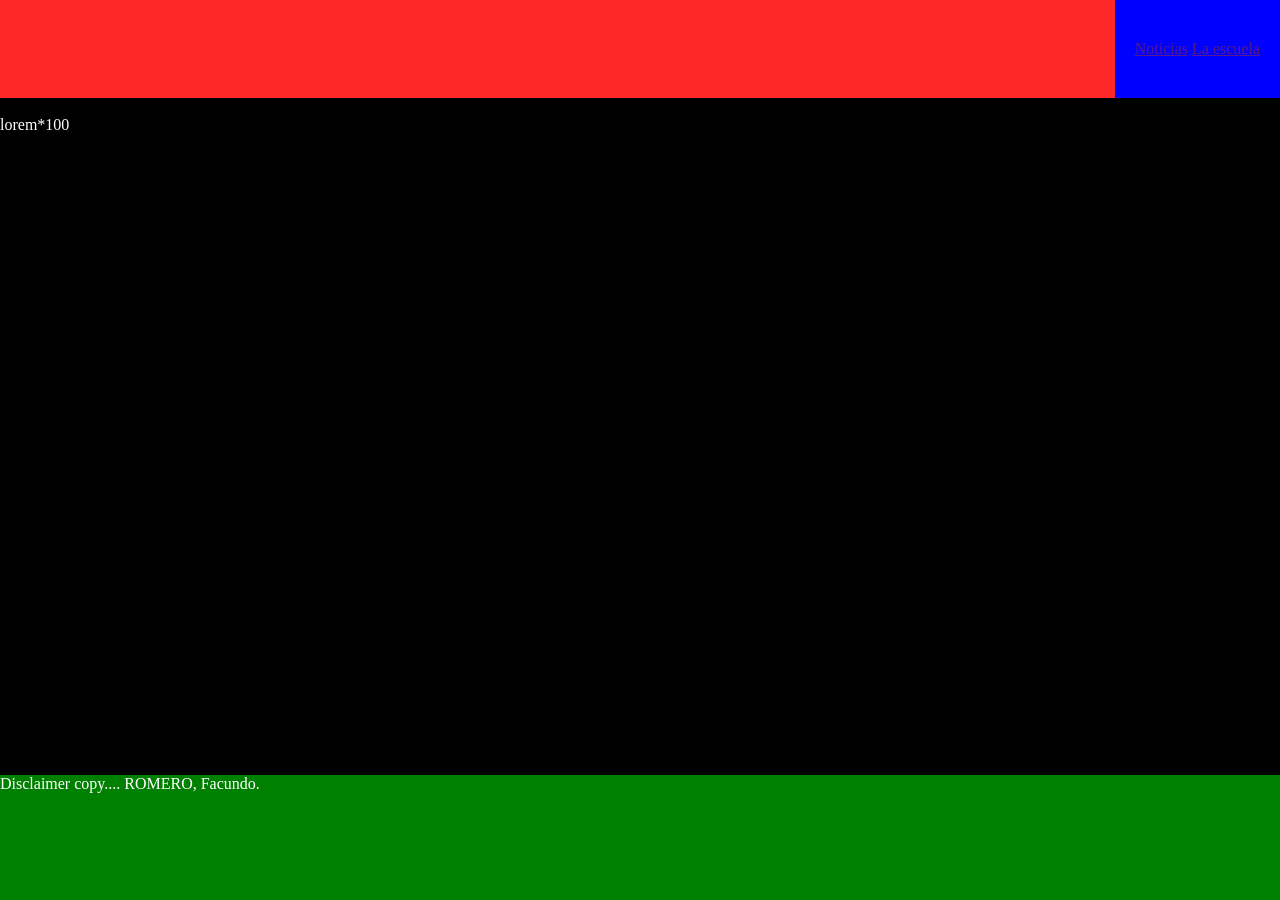
==== index.html @ 22b834b7 "Update index.html" ====
<!DOCTYPE html>
<html lang="en">
<head>
    <meta charset="UTF-8">
    <meta name="viewport" content="width=device-width, initial-scale=1.0">
    <title>Prueba GH</title>
    <link rel="stylesheet" href="style.css">
    <link rel="stylesheet" href="footerfix.css">
</head>
<body>
    <header >
        <img class="" src="" alt="">
        <nav>
            <a href="">Noticias</a>
            <a href="">La escuela</a>
        </nav>
    </header>
    <main>
        <img class="" src="https://davinci.edu.ar/images/logo-davinci-blanco.svg" alt="">
        <p>lorem*100</p>
    </main>
    <footer>
        Disclaimer copy.... ROMERO, Facundo.
    </footer>
</body>
</html>
---- style.css ----
body{
    background-color: black;
    color: white;
}
header{
    display: inline-flex;
    justify-content: space-between;
    align-items: center;
    background-color: rgb(255, 40, 40);
    img{
        width: 200px;
        padding: 10px 30px;
    }
    nav{
       background-color: blue; 
       padding: 40px 20px;

    }
}
img{
    width: 500px;
}
footer{
    background-color: green;
}
---- footerfix.css ----
*{
    margin: 0;
}
body{
    min-height: 100vh;
    display: flex; /*Si divido en 7 partes*/
    flex-direction: column;
}
main{
    flex: 6; /*asigno 6 partes*/
}
footer{
    flex: 1; /*asigno 1 partes*/
}
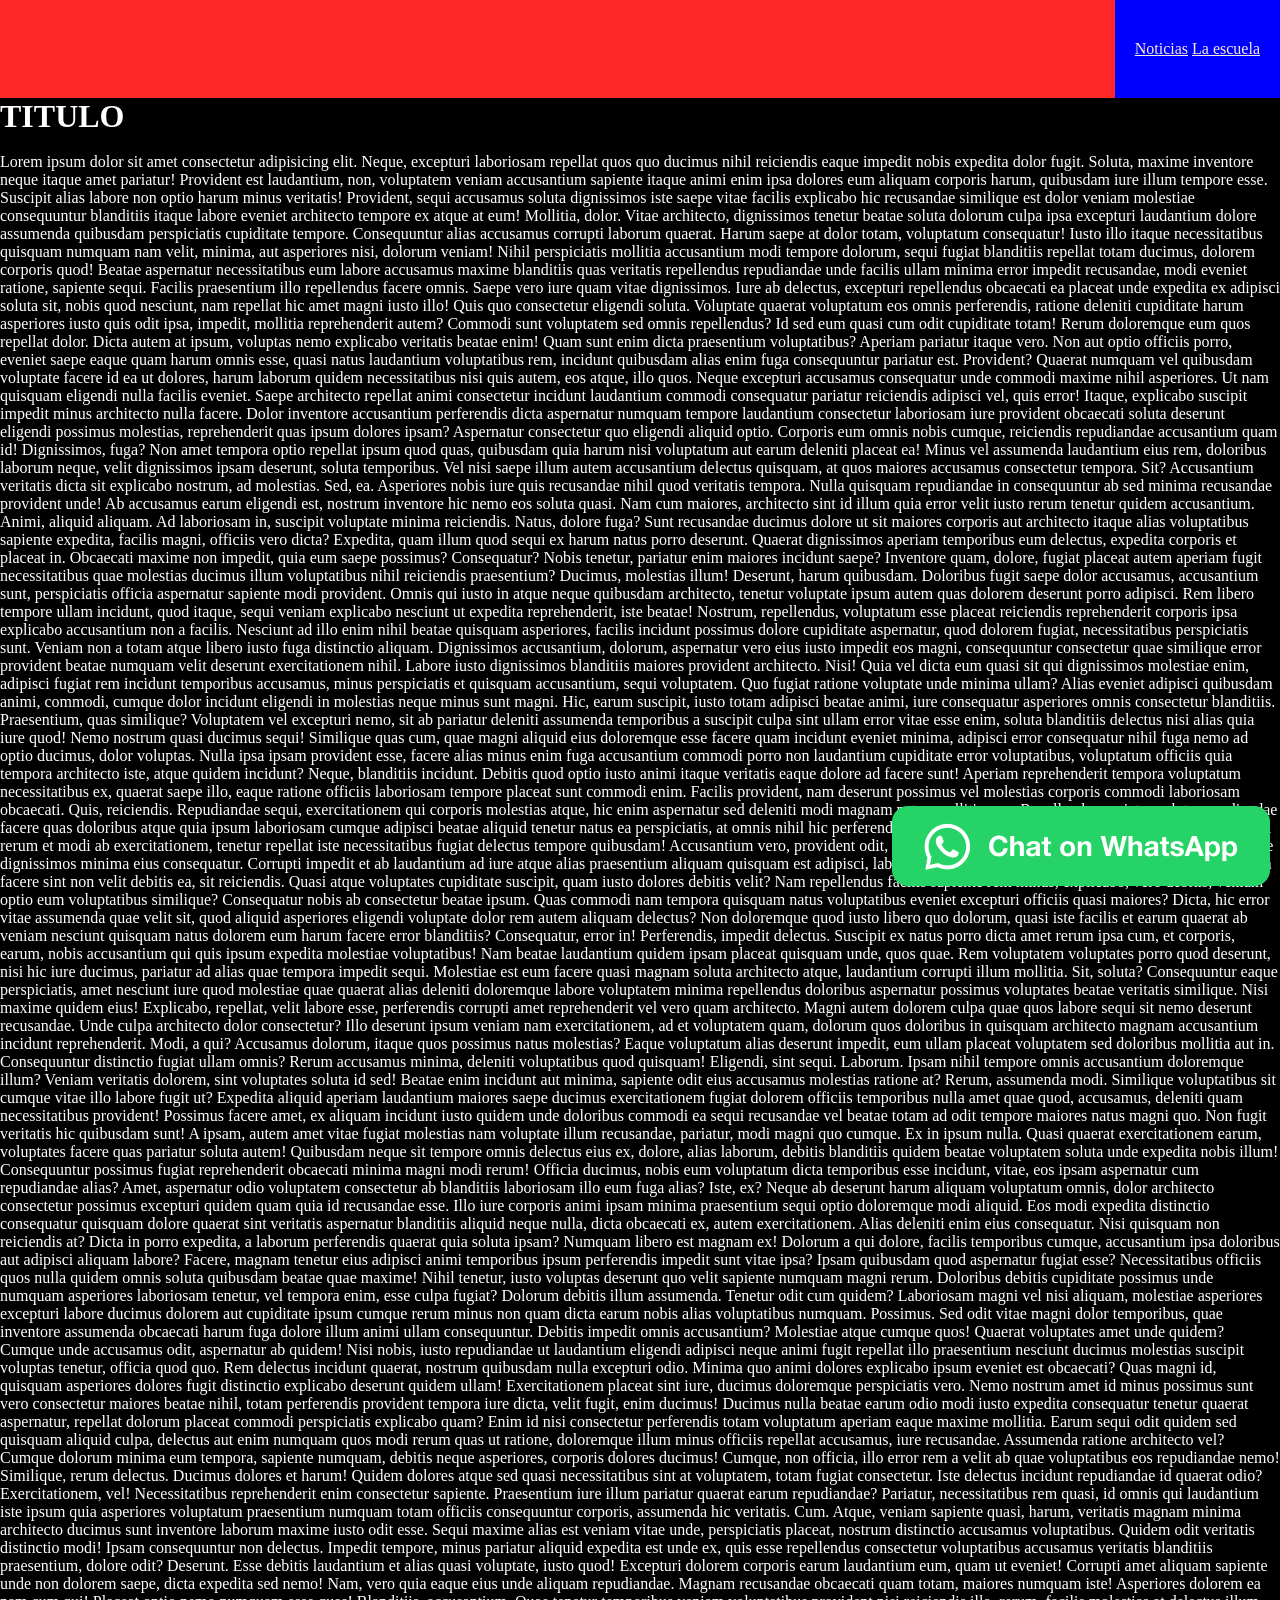
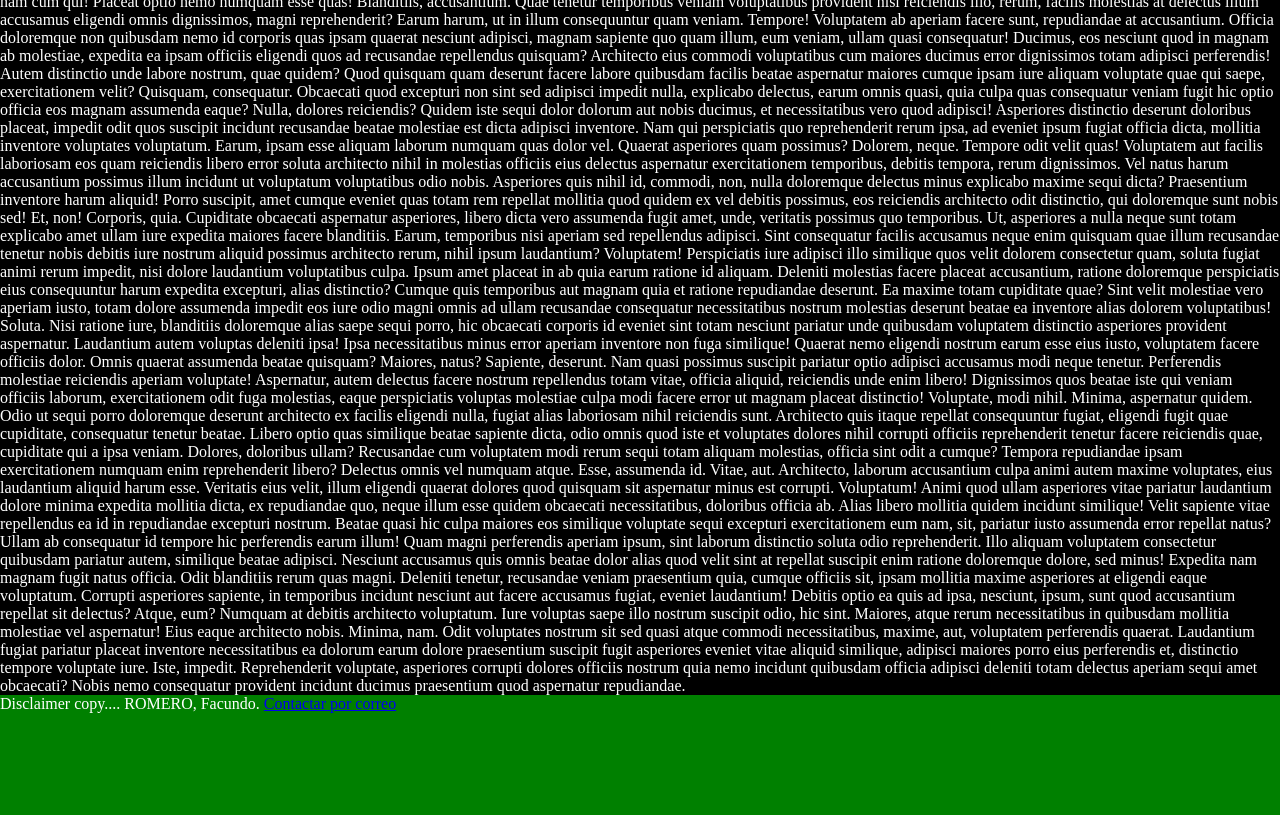
==== commit 6c4e39ee: "cambios con position" ====
--- a/index.html
+++ b/index.html
@@ -3,9 +3,10 @@
 <head>
     <meta charset="UTF-8">
     <meta name="viewport" content="width=device-width, initial-scale=1.0">
-    <title>Prueba GH</title>
-    <link rel="stylesheet" href="style.css">
-    <link rel="stylesheet" href="footerfix.css">
+    <title>Estructura semantica</title>
+    <link rel="stylesheet" href="./css/style.css">
+    <link rel="stylesheet" href="./css/footerfix.css">
+    <link rel="stylesheet" href="./css/roll.css">
 </head>
 <body>
     <header >
@@ -16,11 +17,117 @@
         </nav>
     </header>
     <main>
-        <img class="" src="https://davinci.edu.ar/images/logo-davinci-blanco.svg" alt="">
-        <p>lorem*100</p>
+        <h1>TITULO </h1>
+        <img class="entradaGirando" width="1000px" src="https://davinci.edu.ar/images/logo-davinci-blanco.svg" alt="">
+        <p>Lorem ipsum dolor sit amet consectetur adipisicing elit. Neque, excepturi laboriosam repellat quos quo ducimus nihil reiciendis eaque impedit nobis expedita dolor fugit. Soluta, maxime inventore neque itaque amet pariatur!
+        Provident est laudantium, non, voluptatem veniam accusantium sapiente itaque animi enim ipsa dolores eum aliquam corporis harum, quibusdam iure illum tempore esse. Suscipit alias labore non optio harum minus veritatis!
+        Provident, sequi accusamus soluta dignissimos iste saepe vitae facilis explicabo hic recusandae similique est dolor veniam molestiae consequuntur blanditiis itaque labore eveniet architecto tempore ex atque at eum! Mollitia, dolor.
+        Vitae architecto, dignissimos tenetur beatae soluta dolorum culpa ipsa excepturi laudantium dolore assumenda quibusdam perspiciatis cupiditate tempore. Consequuntur alias accusamus corrupti laborum quaerat. Harum saepe at dolor totam, voluptatum consequatur!
+        Iusto illo itaque necessitatibus quisquam numquam nam velit, minima, aut asperiores nisi, dolorum veniam! Nihil perspiciatis mollitia accusantium modi tempore dolorum, sequi fugiat blanditiis repellat totam ducimus, dolorem corporis quod!
+        Beatae aspernatur necessitatibus eum labore accusamus maxime blanditiis quas veritatis repellendus repudiandae unde facilis ullam minima error impedit recusandae, modi eveniet ratione, sapiente sequi. Facilis praesentium illo repellendus facere omnis.
+        Saepe vero iure quam vitae dignissimos. Iure ab delectus, excepturi repellendus obcaecati ea placeat unde expedita ex adipisci soluta sit, nobis quod nesciunt, nam repellat hic amet magni iusto illo!
+        Quis quo consectetur eligendi soluta. Voluptate quaerat voluptatum eos omnis perferendis, ratione deleniti cupiditate harum asperiores iusto quis odit ipsa, impedit, mollitia reprehenderit autem? Commodi sunt voluptatem sed omnis repellendus?
+        Id sed eum quasi cum odit cupiditate totam! Rerum doloremque eum quos repellat dolor. Dicta autem at ipsum, voluptas nemo explicabo veritatis beatae enim! Quam sunt enim dicta praesentium voluptatibus?
+        Aperiam pariatur itaque vero. Non aut optio officiis porro, eveniet saepe eaque quam harum omnis esse, quasi natus laudantium voluptatibus rem, incidunt quibusdam alias enim fuga consequuntur pariatur est. Provident?
+        Quaerat numquam vel quibusdam voluptate facere id ea ut dolores, harum laborum quidem necessitatibus nisi quis autem, eos atque, illo quos. Neque excepturi accusamus consequatur unde commodi maxime nihil asperiores.
+        Ut nam quisquam eligendi nulla facilis eveniet. Saepe architecto repellat animi consectetur incidunt laudantium commodi consequatur pariatur reiciendis adipisci vel, quis error! Itaque, explicabo suscipit impedit minus architecto nulla facere.
+        Dolor inventore accusantium perferendis dicta aspernatur numquam tempore laudantium consectetur laboriosam iure provident obcaecati soluta deserunt eligendi possimus molestias, reprehenderit quas ipsum dolores ipsam? Aspernatur consectetur quo eligendi aliquid optio.
+        Corporis eum omnis nobis cumque, reiciendis repudiandae accusantium quam id! Dignissimos, fuga? Non amet tempora optio repellat ipsum quod quas, quibusdam quia harum nisi voluptatum aut earum deleniti placeat ea!
+        Minus vel assumenda laudantium eius rem, doloribus laborum neque, velit dignissimos ipsam deserunt, soluta temporibus. Vel nisi saepe illum autem accusantium delectus quisquam, at quos maiores accusamus consectetur tempora. Sit?
+        Accusantium veritatis dicta sit explicabo nostrum, ad molestias. Sed, ea. Asperiores nobis iure quis recusandae nihil quod veritatis tempora. Nulla quisquam repudiandae in consequuntur ab sed minima recusandae provident unde!
+        Ab accusamus earum eligendi est, nostrum inventore hic nemo eos soluta quasi. Nam cum maiores, architecto sint id illum quia error velit iusto rerum tenetur quidem accusantium. Animi, aliquid aliquam.
+        Ad laboriosam in, suscipit voluptate minima reiciendis. Natus, dolore fuga? Sunt recusandae ducimus dolore ut sit maiores corporis aut architecto itaque alias voluptatibus sapiente expedita, facilis magni, officiis vero dicta?
+        Expedita, quam illum quod sequi ex harum natus porro deserunt. Quaerat dignissimos aperiam temporibus eum delectus, expedita corporis et placeat in. Obcaecati maxime non impedit, quia eum saepe possimus? Consequatur?
+        Nobis tenetur, pariatur enim maiores incidunt saepe? Inventore quam, dolore, fugiat placeat autem aperiam fugit necessitatibus quae molestias ducimus illum voluptatibus nihil reiciendis praesentium? Ducimus, molestias illum! Deserunt, harum quibusdam.
+        Doloribus fugit saepe dolor accusamus, accusantium sunt, perspiciatis officia aspernatur sapiente modi provident. Omnis qui iusto in atque neque quibusdam architecto, tenetur voluptate ipsum autem quas dolorem deserunt porro adipisci.
+        Rem libero tempore ullam incidunt, quod itaque, sequi veniam explicabo nesciunt ut expedita reprehenderit, iste beatae! Nostrum, repellendus, voluptatum esse placeat reiciendis reprehenderit corporis ipsa explicabo accusantium non a facilis.
+        Nesciunt ad illo enim nihil beatae quisquam asperiores, facilis incidunt possimus dolore cupiditate aspernatur, quod dolorem fugiat, necessitatibus perspiciatis sunt. Veniam non a totam atque libero iusto fuga distinctio aliquam.
+        Dignissimos accusantium, dolorum, aspernatur vero eius iusto impedit eos magni, consequuntur consectetur quae similique error provident beatae numquam velit deserunt exercitationem nihil. Labore iusto dignissimos blanditiis maiores provident architecto. Nisi!
+        Quia vel dicta eum quasi sit qui dignissimos molestiae enim, adipisci fugiat rem incidunt temporibus accusamus, minus perspiciatis et quisquam accusantium, sequi voluptatem. Quo fugiat ratione voluptate unde minima ullam?
+        Alias eveniet adipisci quibusdam animi, commodi, cumque dolor incidunt eligendi in molestias neque minus sunt magni. Hic, earum suscipit, iusto totam adipisci beatae animi, iure consequatur asperiores omnis consectetur blanditiis.
+        Praesentium, quas similique? Voluptatem vel excepturi nemo, sit ab pariatur deleniti assumenda temporibus a suscipit culpa sint ullam error vitae esse enim, soluta blanditiis delectus nisi alias quia iure quod!
+        Nemo nostrum quasi ducimus sequi! Similique quas cum, quae magni aliquid eius doloremque esse facere quam incidunt eveniet minima, adipisci error consequatur nihil fuga nemo ad optio ducimus, dolor voluptas.
+        Nulla ipsa ipsam provident esse, facere alias minus enim fuga accusantium commodi porro non laudantium cupiditate error voluptatibus, voluptatum officiis quia tempora architecto iste, atque quidem incidunt? Neque, blanditiis incidunt.
+        Debitis quod optio iusto animi itaque veritatis eaque dolore ad facere sunt! Aperiam reprehenderit tempora voluptatum necessitatibus ex, quaerat saepe illo, eaque ratione officiis laboriosam tempore placeat sunt commodi enim.
+        Facilis provident, nam deserunt possimus vel molestias corporis commodi laboriosam obcaecati. Quis, reiciendis. Repudiandae sequi, exercitationem qui corporis molestias atque, hic enim aspernatur sed deleniti modi magnam natus mollitia non.
+        Repellendus pariatur soluta repudiandae facere quas doloribus atque quia ipsum laboriosam cumque adipisci beatae aliquid tenetur natus ea perspiciatis, at omnis nihil hic perferendis accusantium. Dolore eos quidem repellendus dolores.
+        Ea rerum et modi ab exercitationem, tenetur repellat iste necessitatibus fugiat delectus tempore quibusdam! Accusantium vero, provident odit, ipsum rem sequi, doloremque obcaecati beatae ea similique dignissimos minima eius consequatur.
+        Corrupti impedit et ab laudantium ad iure atque alias praesentium aliquam quisquam est adipisci, laborum eos at quibusdam numquam. Animi sapiente dolorum facere sint non velit debitis ea, sit reiciendis.
+        Quasi atque voluptates cupiditate suscipit, quam iusto dolores debitis velit? Nam repellendus facilis sapiente rem minus, explicabo, vero debitis, veniam optio eum voluptatibus similique? Consequatur nobis ab consectetur beatae ipsum.
+        Quas commodi nam tempora quisquam natus voluptatibus eveniet excepturi officiis quasi maiores? Dicta, hic error vitae assumenda quae velit sit, quod aliquid asperiores eligendi voluptate dolor rem autem aliquam delectus?
+        Non doloremque quod iusto libero quo dolorum, quasi iste facilis et earum quaerat ab veniam nesciunt quisquam natus dolorem eum harum facere error blanditiis? Consequatur, error in! Perferendis, impedit delectus.
+        Suscipit ex natus porro dicta amet rerum ipsa cum, et corporis, earum, nobis accusantium qui quis ipsum expedita molestiae voluptatibus! Nam beatae laudantium quidem ipsam placeat quisquam unde, quos quae.
+        Rem voluptatem voluptates porro quod deserunt, nisi hic iure ducimus, pariatur ad alias quae tempora impedit sequi. Molestiae est eum facere quasi magnam soluta architecto atque, laudantium corrupti illum mollitia.
+        Sit, soluta? Consequuntur eaque perspiciatis, amet nesciunt iure quod molestiae quae quaerat alias deleniti doloremque labore voluptatem minima repellendus doloribus aspernatur possimus voluptates beatae veritatis similique. Nisi maxime quidem eius!
+        Explicabo, repellat, velit labore esse, perferendis corrupti amet reprehenderit vel vero quam architecto. Magni autem dolorem culpa quae quos labore sequi sit nemo deserunt recusandae. Unde culpa architecto dolor consectetur?
+        Illo deserunt ipsum veniam nam exercitationem, ad et voluptatem quam, dolorum quos doloribus in quisquam architecto magnam accusantium incidunt reprehenderit. Modi, a qui? Accusamus dolorum, itaque quos possimus natus molestias?
+        Eaque voluptatum alias deserunt impedit, eum ullam placeat voluptatem sed doloribus mollitia aut in. Consequuntur distinctio fugiat ullam omnis? Rerum accusamus minima, deleniti voluptatibus quod quisquam! Eligendi, sint sequi. Laborum.
+        Ipsam nihil tempore omnis accusantium doloremque illum? Veniam veritatis dolorem, sint voluptates soluta id sed! Beatae enim incidunt aut minima, sapiente odit eius accusamus molestias ratione at? Rerum, assumenda modi.
+        Similique voluptatibus sit cumque vitae illo labore fugit ut? Expedita aliquid aperiam laudantium maiores saepe ducimus exercitationem fugiat dolorem officiis temporibus nulla amet quae quod, accusamus, deleniti quam necessitatibus provident!
+        Possimus facere amet, ex aliquam incidunt iusto quidem unde doloribus commodi ea sequi recusandae vel beatae totam ad odit tempore maiores natus magni quo. Non fugit veritatis hic quibusdam sunt!
+        A ipsam, autem amet vitae fugiat molestias nam voluptate illum recusandae, pariatur, modi magni quo cumque. Ex in ipsum nulla. Quasi quaerat exercitationem earum, voluptates facere quas pariatur soluta autem!
+        Quibusdam neque sit tempore omnis delectus eius ex, dolore, alias laborum, debitis blanditiis quidem beatae voluptatem soluta unde expedita nobis illum! Consequuntur possimus fugiat reprehenderit obcaecati minima magni modi rerum!
+        Officia ducimus, nobis eum voluptatum dicta temporibus esse incidunt, vitae, eos ipsam aspernatur cum repudiandae alias? Amet, aspernatur odio voluptatem consectetur ab blanditiis laboriosam illo eum fuga alias? Iste, ex?
+        Neque ab deserunt harum aliquam voluptatum omnis, dolor architecto consectetur possimus excepturi quidem quam quia id recusandae esse. Illo iure corporis animi ipsam minima praesentium sequi optio doloremque modi aliquid.
+        Eos modi expedita distinctio consequatur quisquam dolore quaerat sint veritatis aspernatur blanditiis aliquid neque nulla, dicta obcaecati ex, autem exercitationem. Alias deleniti enim eius consequatur. Nisi quisquam non reiciendis at?
+        Dicta in porro expedita, a laborum perferendis quaerat quia soluta ipsam? Numquam libero est magnam ex! Dolorum a qui dolore, facilis temporibus cumque, accusantium ipsa doloribus aut adipisci aliquam labore?
+        Facere, magnam tenetur eius adipisci animi temporibus ipsum perferendis impedit sunt vitae ipsa? Ipsam quibusdam quod aspernatur fugiat esse? Necessitatibus officiis quos nulla quidem omnis soluta quibusdam beatae quae maxime!
+        Nihil tenetur, iusto voluptas deserunt quo velit sapiente numquam magni rerum. Doloribus debitis cupiditate possimus unde numquam asperiores laboriosam tenetur, vel tempora enim, esse culpa fugiat? Dolorum debitis illum assumenda.
+        Tenetur odit cum quidem? Laboriosam magni vel nisi aliquam, molestiae asperiores excepturi labore ducimus dolorem aut cupiditate ipsum cumque rerum minus non quam dicta earum nobis alias voluptatibus numquam. Possimus.
+        Sed odit vitae magni dolor temporibus, quae inventore assumenda obcaecati harum fuga dolore illum animi ullam consequuntur. Debitis impedit omnis accusantium? Molestiae atque cumque quos! Quaerat voluptates amet unde quidem?
+        Cumque unde accusamus odit, aspernatur ab quidem! Nisi nobis, iusto repudiandae ut laudantium eligendi adipisci neque animi fugit repellat illo praesentium nesciunt ducimus molestias suscipit voluptas tenetur, officia quod quo.
+        Rem delectus incidunt quaerat, nostrum quibusdam nulla excepturi odio. Minima quo animi dolores explicabo ipsum eveniet est obcaecati? Quas magni id, quisquam asperiores dolores fugit distinctio explicabo deserunt quidem ullam!
+        Exercitationem placeat sint iure, ducimus doloremque perspiciatis vero. Nemo nostrum amet id minus possimus sunt vero consectetur maiores beatae nihil, totam perferendis provident tempora iure dicta, velit fugit, enim ducimus!
+        Ducimus nulla beatae earum odio modi iusto expedita consequatur tenetur quaerat aspernatur, repellat dolorum placeat commodi perspiciatis explicabo quam? Enim id nisi consectetur perferendis totam voluptatum aperiam eaque maxime mollitia.
+        Earum sequi odit quidem sed quisquam aliquid culpa, delectus aut enim numquam quos modi rerum quas ut ratione, doloremque illum minus officiis repellat accusamus, iure recusandae. Assumenda ratione architecto vel?
+        Cumque dolorum minima eum tempora, sapiente numquam, debitis neque asperiores, corporis dolores ducimus! Cumque, non officia, illo error rem a velit ab quae voluptatibus eos repudiandae nemo! Similique, rerum delectus.
+        Ducimus dolores et harum! Quidem dolores atque sed quasi necessitatibus sint at voluptatem, totam fugiat consectetur. Iste delectus incidunt repudiandae id quaerat odio? Exercitationem, vel! Necessitatibus reprehenderit enim consectetur sapiente.
+        Praesentium iure illum pariatur quaerat earum repudiandae? Pariatur, necessitatibus rem quasi, id omnis qui laudantium iste ipsum quia asperiores voluptatum praesentium numquam totam officiis consequuntur corporis, assumenda hic veritatis. Cum.
+        Atque, veniam sapiente quasi, harum, veritatis magnam minima architecto ducimus sunt inventore laborum maxime iusto odit esse. Sequi maxime alias est veniam vitae unde, perspiciatis placeat, nostrum distinctio accusamus voluptatibus.
+        Quidem odit veritatis distinctio modi! Ipsam consequuntur non delectus. Impedit tempore, minus pariatur aliquid expedita est unde ex, quis esse repellendus consectetur voluptatibus accusamus veritatis blanditiis praesentium, dolore odit? Deserunt.
+        Esse debitis laudantium et alias quasi voluptate, iusto quod! Excepturi dolorem corporis earum laudantium eum, quam ut eveniet! Corrupti amet aliquam sapiente unde non dolorem saepe, dicta expedita sed nemo!
+        Nam, vero quia eaque eius unde aliquam repudiandae. Magnam recusandae obcaecati quam totam, maiores numquam iste! Asperiores dolorem ea nam cum qui! Placeat optio nemo numquam esse quas! Blanditiis, accusantium.
+        Quae tenetur temporibus veniam voluptatibus provident nisi reiciendis illo, rerum, facilis molestias at delectus illum accusamus eligendi omnis dignissimos, magni reprehenderit? Earum harum, ut in illum consequuntur quam veniam. Tempore!
+        Voluptatem ab aperiam facere sunt, repudiandae at accusantium. Officia doloremque non quibusdam nemo id corporis quas ipsam quaerat nesciunt adipisci, magnam sapiente quo quam illum, eum veniam, ullam quasi consequatur!
+        Ducimus, eos nesciunt quod in magnam ab molestiae, expedita ea ipsam officiis eligendi quos ad recusandae repellendus quisquam? Architecto eius commodi voluptatibus cum maiores ducimus error dignissimos totam adipisci perferendis!
+        Autem distinctio unde labore nostrum, quae quidem? Quod quisquam quam deserunt facere labore quibusdam facilis beatae aspernatur maiores cumque ipsam iure aliquam voluptate quae qui saepe, exercitationem velit? Quisquam, consequatur.
+        Obcaecati quod excepturi non sint sed adipisci impedit nulla, explicabo delectus, earum omnis quasi, quia culpa quas consequatur veniam fugit hic optio officia eos magnam assumenda eaque? Nulla, dolores reiciendis?
+        Quidem iste sequi dolor dolorum aut nobis ducimus, et necessitatibus vero quod adipisci! Asperiores distinctio deserunt doloribus placeat, impedit odit quos suscipit incidunt recusandae beatae molestiae est dicta adipisci inventore.
+        Nam qui perspiciatis quo reprehenderit rerum ipsa, ad eveniet ipsum fugiat officia dicta, mollitia inventore voluptates voluptatum. Earum, ipsam esse aliquam laborum numquam quas dolor vel. Quaerat asperiores quam possimus?
+        Dolorem, neque. Tempore odit velit quas! Voluptatem aut facilis laboriosam eos quam reiciendis libero error soluta architecto nihil in molestias officiis eius delectus aspernatur exercitationem temporibus, debitis tempora, rerum dignissimos.
+        Vel natus harum accusantium possimus illum incidunt ut voluptatum voluptatibus odio nobis. Asperiores quis nihil id, commodi, non, nulla doloremque delectus minus explicabo maxime sequi dicta? Praesentium inventore harum aliquid!
+        Porro suscipit, amet cumque eveniet quas totam rem repellat mollitia quod quidem ex vel debitis possimus, eos reiciendis architecto odit distinctio, qui doloremque sunt nobis sed! Et, non! Corporis, quia.
+        Cupiditate obcaecati aspernatur asperiores, libero dicta vero assumenda fugit amet, unde, veritatis possimus quo temporibus. Ut, asperiores a nulla neque sunt totam explicabo amet ullam iure expedita maiores facere blanditiis.
+        Earum, temporibus nisi aperiam sed repellendus adipisci. Sint consequatur facilis accusamus neque enim quisquam quae illum recusandae tenetur nobis debitis iure nostrum aliquid possimus architecto rerum, nihil ipsum laudantium? Voluptatem!
+        Perspiciatis iure adipisci illo similique quos velit dolorem consectetur quam, soluta fugiat animi rerum impedit, nisi dolore laudantium voluptatibus culpa. Ipsum amet placeat in ab quia earum ratione id aliquam.
+        Deleniti molestias facere placeat accusantium, ratione doloremque perspiciatis eius consequuntur harum expedita excepturi, alias distinctio? Cumque quis temporibus aut magnam quia et ratione repudiandae deserunt. Ea maxime totam cupiditate quae?
+        Sint velit molestiae vero aperiam iusto, totam dolore assumenda impedit eos iure odio magni omnis ad ullam recusandae consequatur necessitatibus nostrum molestias deserunt beatae ea inventore alias dolorem voluptatibus! Soluta.
+        Nisi ratione iure, blanditiis doloremque alias saepe sequi porro, hic obcaecati corporis id eveniet sint totam nesciunt pariatur unde quibusdam voluptatem distinctio asperiores provident aspernatur. Laudantium autem voluptas deleniti ipsa!
+        Ipsa necessitatibus minus error aperiam inventore non fuga similique! Quaerat nemo eligendi nostrum earum esse eius iusto, voluptatem facere officiis dolor. Omnis quaerat assumenda beatae quisquam? Maiores, natus? Sapiente, deserunt.
+        Nam quasi possimus suscipit pariatur optio adipisci accusamus modi neque tenetur. Perferendis molestiae reiciendis aperiam voluptate! Aspernatur, autem delectus facere nostrum repellendus totam vitae, officia aliquid, reiciendis unde enim libero!
+        Dignissimos quos beatae iste qui veniam officiis laborum, exercitationem odit fuga molestias, eaque perspiciatis voluptas molestiae culpa modi facere error ut magnam placeat distinctio! Voluptate, modi nihil. Minima, aspernatur quidem.
+        Odio ut sequi porro doloremque deserunt architecto ex facilis eligendi nulla, fugiat alias laboriosam nihil reiciendis sunt. Architecto quis itaque repellat consequuntur fugiat, eligendi fugit quae cupiditate, consequatur tenetur beatae.
+        Libero optio quas similique beatae sapiente dicta, odio omnis quod iste et voluptates dolores nihil corrupti officiis reprehenderit tenetur facere reiciendis quae, cupiditate qui a ipsa veniam. Dolores, doloribus ullam?
+        Recusandae cum voluptatem modi rerum sequi totam aliquam molestias, officia sint odit a cumque? Tempora repudiandae ipsam exercitationem numquam enim reprehenderit libero? Delectus omnis vel numquam atque. Esse, assumenda id.
+        Vitae, aut. Architecto, laborum accusantium culpa animi autem maxime voluptates, eius laudantium aliquid harum esse. Veritatis eius velit, illum eligendi quaerat dolores quod quisquam sit aspernatur minus est corrupti. Voluptatum!
+        Animi quod ullam asperiores vitae pariatur laudantium dolore minima expedita mollitia dicta, ex repudiandae quo, neque illum esse quidem obcaecati necessitatibus, doloribus officia ab. Alias libero mollitia quidem incidunt similique!
+        Velit sapiente vitae repellendus ea id in repudiandae excepturi nostrum. Beatae quasi hic culpa maiores eos similique voluptate sequi excepturi exercitationem eum nam, sit, pariatur iusto assumenda error repellat natus?
+        Ullam ab consequatur id tempore hic perferendis earum illum! Quam magni perferendis aperiam ipsum, sint laborum distinctio soluta odio reprehenderit. Illo aliquam voluptatem consectetur quibusdam pariatur autem, similique beatae adipisci.
+        Nesciunt accusamus quis omnis beatae dolor alias quod velit sint at repellat suscipit enim ratione doloremque dolore, sed minus! Expedita nam magnam fugit natus officia. Odit blanditiis rerum quas magni.
+        Deleniti tenetur, recusandae veniam praesentium quia, cumque officiis sit, ipsam mollitia maxime asperiores at eligendi eaque voluptatum. Corrupti asperiores sapiente, in temporibus incidunt nesciunt aut facere accusamus fugiat, eveniet laudantium!
+        Debitis optio ea quis ad ipsa, nesciunt, ipsum, sunt quod accusantium repellat sit delectus? Atque, eum? Numquam at debitis architecto voluptatum. Iure voluptas saepe illo nostrum suscipit odio, hic sint.
+        Maiores, atque rerum necessitatibus in quibusdam mollitia molestiae vel aspernatur! Eius eaque architecto nobis. Minima, nam. Odit voluptates nostrum sit sed quasi atque commodi necessitatibus, maxime, aut, voluptatem perferendis quaerat.
+        Laudantium fugiat pariatur placeat inventore necessitatibus ea dolorum earum dolore praesentium suscipit fugit asperiores eveniet vitae aliquid similique, adipisci maiores porro eius perferendis et, distinctio tempore voluptate iure. Iste, impedit.
+        Reprehenderit voluptate, asperiores corrupti dolores officiis nostrum quia nemo incidunt quibusdam officia adipisci deleniti totam delectus aperiam sequi amet obcaecati? Nobis nemo consequatur provident incidunt ducimus praesentium quod aspernatur repudiandae.</p>
     </main>
+    <aside class="btn-wpp">
+        <a href="https://wa.me/1XXXXXXXXXX?text=Hola%2C%20vengo%20desde%20el%20sitio%20web%2C%20quer%C3%ACa%20consultar.">
+            <img src="./img/WhatsAppButtonGreenMedium.png" alt="">
+        </a>
+    </aside>
     <footer>
         Disclaimer copy.... ROMERO, Facundo.
+        <a href="mailto:facundo.iromero@davinci.edu.ar?Subject=Interesado%20en%20el%20curso%20de%20WEB">Contactar por correo</a>
     </footer>
 </body>
 </html>
--- a/css/style.css
+++ b/css/style.css
@@ -0,0 +1,35 @@
+body{
+    background-color: black;
+    color: white;
+}
+header{
+    position: sticky;
+    top: 0px;
+    z-index: 1;
+    width: 100%;
+    display: inline-flex;
+    justify-content: space-between;
+    align-items: center;
+    background-color: rgb(255, 40, 40);
+    img{
+        width: 200px;
+        padding: 10px 30px;
+    }
+    nav{
+       background-color: blue; 
+       a{
+        color: antiquewhite;
+       }
+       padding: 40px 20px;
+
+    }
+}
+footer{
+    background-color: green;
+    min-height: 120px;
+}
+.btn-wpp{
+    position: fixed;
+    right: 10px;
+    bottom: 10px;
+}
--- a/css/footerfix.css
+++ b/css/footerfix.css
@@ -0,0 +1,14 @@
+*{
+    margin: 0;
+}
+body{
+    min-height: 100vh;
+    display: flex; /*Si divido en 7 partes*/
+    flex-direction: column;
+}
+main{
+    flex: 6; /*asigno 6 partes*/
+}
+footer{
+    flex: 1; /*asigno 1 partes*/
+}
--- a/css/roll.css
+++ b/css/roll.css
@@ -0,0 +1,40 @@
+.entradaGirando {
+	-webkit-animation: roll-in-left 1s cubic-bezier(0.55, 0.06, 0.68, 0.19) both;
+	    animation: roll-in-left 1s cubic-bezier(0.55, 0.06, 0.68, 0.19) both;
+}
+/* ----------------------------------------------
+ * Generated by Animista on 2026-10-5 19:48:13
+ * Licensed under FreeBSD License.
+ * See http://animista.net/license for more info. 
+ * w: http://animista.net, t: @cssanimista
+ * ---------------------------------------------- */
+
+/**
+ * ----------------------------------------
+ * animation roll-in-left
+ * ----------------------------------------
+ */
+@-webkit-keyframes roll-in-left {
+  0% {
+    -webkit-transform: translateX(-800px) rotate(-540deg);
+            transform: translateX(-800px) rotate(-540deg);
+    opacity: 0;
+  }
+  100% {
+    -webkit-transform: translateX(0) rotate(0deg);
+            transform: translateX(0) rotate(0deg);
+    opacity: 1;
+  }
+}
+@keyframes roll-in-left {
+  0% {
+    -webkit-transform: translateX(-800px) rotate(-540deg);
+            transform: translateX(-800px) rotate(-540deg);
+    opacity: 0;
+  }
+  100% {
+    -webkit-transform: translateX(0) rotate(0deg);
+            transform: translateX(0) rotate(0deg);
+    opacity: 1;
+  }
+}
